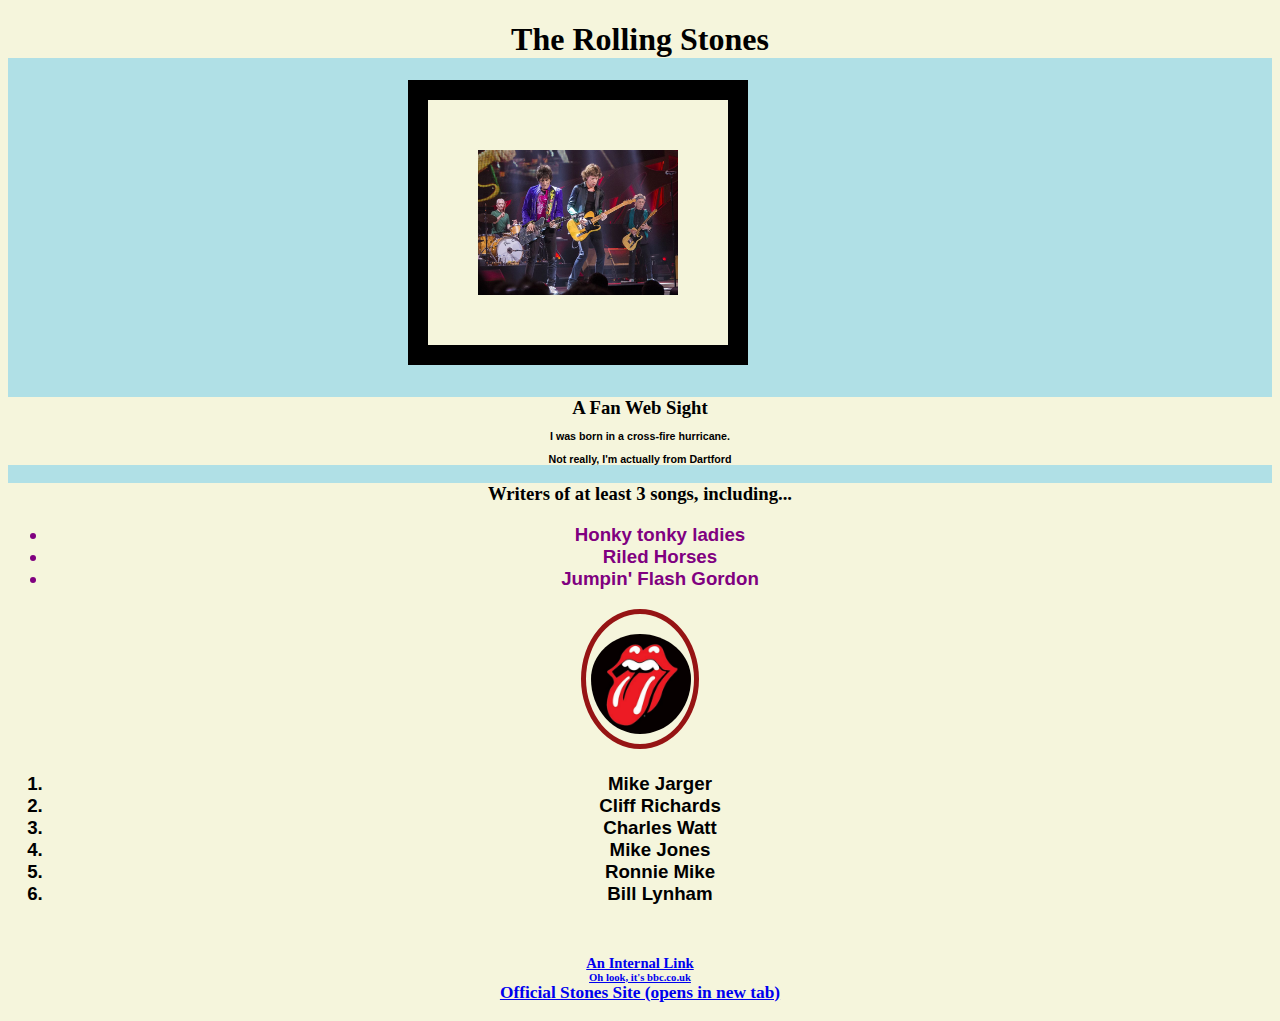
==== index.html @ cd0116bb "Created a bad website" ====
<!DOCTYPE html>
<html lang="en">
<head>
    <meta charset="UTF-8">
    <meta name="viewport" content="width=device-width, initial-scale=1.0">
    <title>Unofficial Rolling Stones Page lol</title>
    <link rel="stylesheet" href="styles.css">
</head>

<body>

    
    <h1 class="headings">The Rolling Stones</h1>
    
    <img class="heading-img" src="stones.jpg" alt="A promo photo of several old men"/>
    
    
    <h3 class="headings">A Fan Web Sight</h7>
    
    <p class="mainText">I was born in a cross-fire hurricane.</p>
    <p class="mainText">Not really, I'm actually from Dartford</p>
    
    <h3 class="headings">Writers of at least 3 songs, including...</h>
    <ul id="songList"><li>Honky tonky ladies</li><li>Riled Horses</li><li>Jumpin' Flash Gordon</li></ul>
    

    <img class="round-img" src="lips.jpg" alt="The Lips Logo"/>
    
    <ol id="bandMembers">
        <li>Mike Jarger</li>
        <li>Cliff Richards</li>
        <li>Charles Watt</li>
        <li>Mike Jones</li>
        <li>Ronnie Mike</li>
        <li>Bill Lynham</li>
    </ol>

    <nav class="navBar">
         
        <li id="internalLink"><a href="page1.html">An Internal Link</a></li>
        <li id="BBC"><a href="https://www.bbc.co.uk/">Oh look, it's bbc.co.uk</a></li>
        <li id="realSite"><a target="_blank" href="https://rollingstones.com/">Official Stones Site (opens in new tab)</a></li>
        </nav>
</body>
</html>
---- styles.css ----
* {
    background-color: beige;
  }

body {
  font-family:'Lucida Sans', 'Lucida Sans Regular', 'Lucida Grande', 'Lucida Sans Unicode', Geneva, Verdana, sans-serif;
  background-color: powderblue;

}

.headings {
  font-family: Georgia, 'Times New Roman', Times, serif;
  text-decoration: wavy;
  text-align: center;
}

.heading-img {
  width: 200px;
  padding: 50px;
  border: 20px solid black;
  margin-bottom: 10px;
  margin-left: 400px;
}

.round-img {
  width: 100px;
  height: 100px;
  border: 5px solid #961414;
  padding-top: 20px;
  padding-bottom: 10px;
  padding-left: 5px;
  padding-right: 3px;
  border-radius: 50%;

}

.lost-img {
  border: 2px solid #444
}

.navBar{
  margin-top: 50px;
  align-items: center;
}

.mainText{
  font-family:'Lucida Sans', 'Lucida Sans Regular', 'Lucida Grande', 'Lucida Sans Unicode', Geneva, Verdana, sans-serif;
  font-size: 8pt;
}

#BBC {
  font-size: 8pt;
}

#internalLink {
  font-size: 11pt;
  text-align: center;
}

#realSite {
  font-size: 13pt;
  text-align: center;
}

#songList {
  color: purple;
  text-align: center;
  font-family:'Lucida Sans', 'Lucida Sans Regular', 'Lucida Grande', 'Lucida Sans Unicode', Geneva, Verdana, sans-serif;
}

#bandMembers {
  font-family:'Lucida Sans', 'Lucida Sans Regular', 'Lucida Grande', 'Lucida Sans Unicode', Geneva, Verdana, sans-serif;
  color: blue
  text-align: center;
}
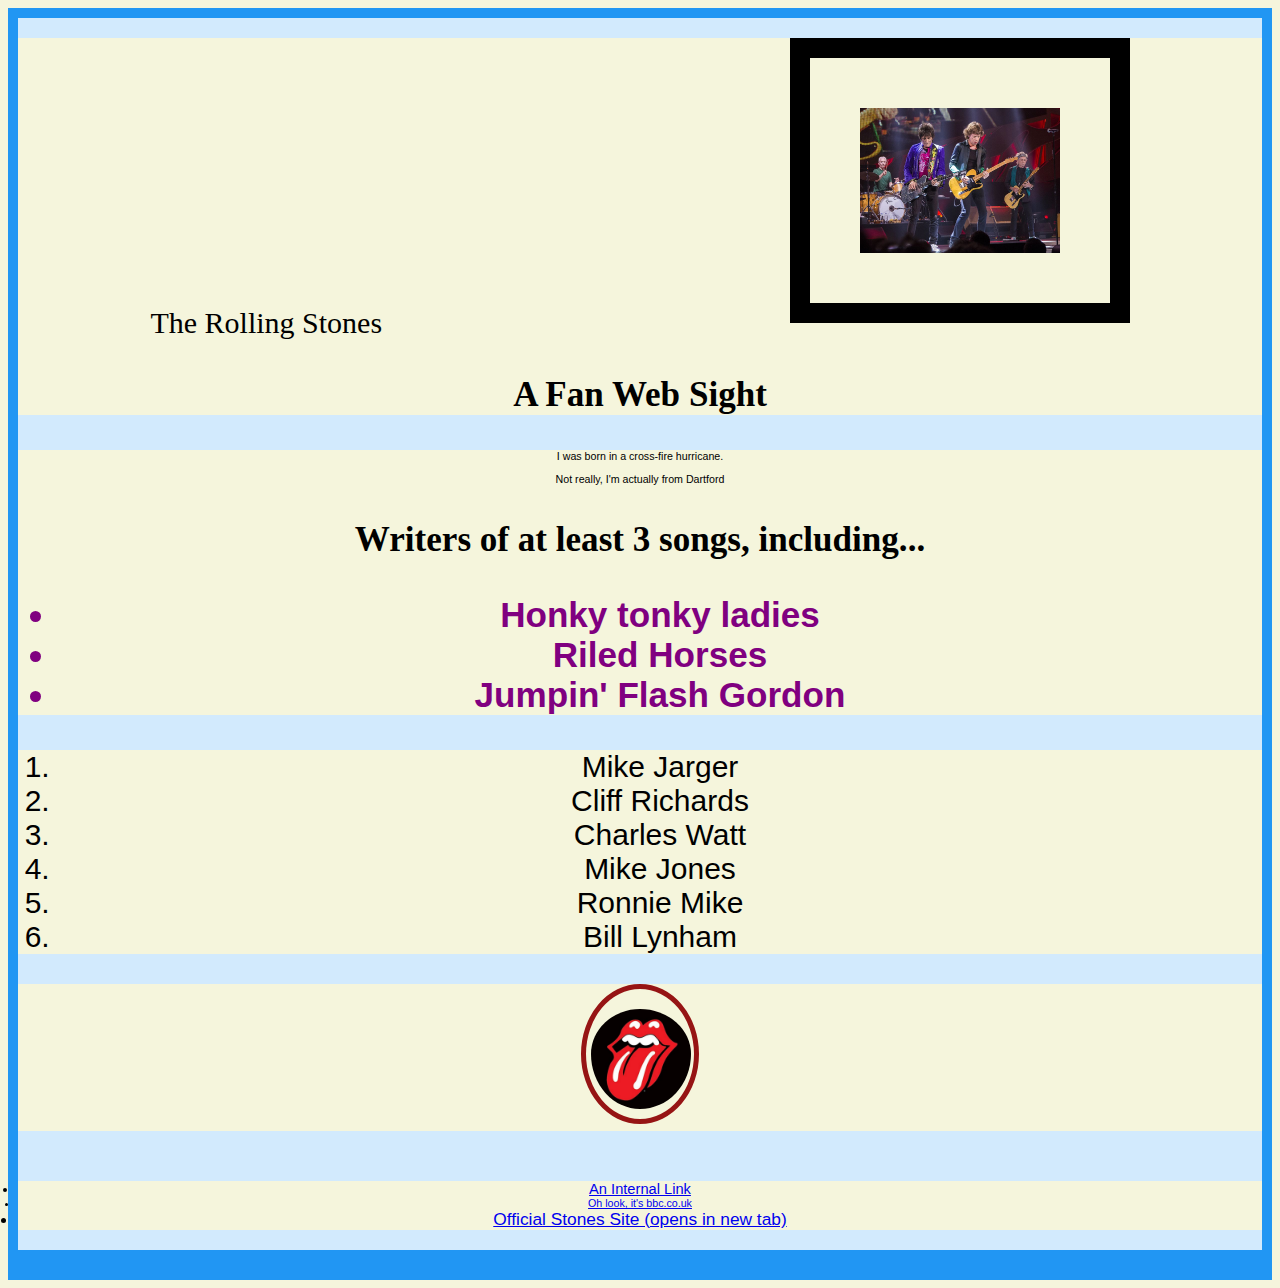
==== commit 0ca23cf8: "adding more stuff" ====
--- a/index.html
+++ b/index.html
@@ -9,37 +9,62 @@
 
 <body>
 
-    
-    <h1 class="headings">The Rolling Stones</h1>
-    
-    <img class="heading-img" src="stones.jpg" alt="A promo photo of several old men"/>
-    
-    
-    <h3 class="headings">A Fan Web Sight</h7>
-    
-    <p class="mainText">I was born in a cross-fire hurricane.</p>
-    <p class="mainText">Not really, I'm actually from Dartford</p>
-    
-    <h3 class="headings">Writers of at least 3 songs, including...</h>
-    <ul id="songList"><li>Honky tonky ladies</li><li>Riled Horses</li><li>Jumpin' Flash Gordon</li></ul>
-    
+    <div class="grid-container">
 
-    <img class="round-img" src="lips.jpg" alt="The Lips Logo"/>
-    
-    <ol id="bandMembers">
-        <li>Mike Jarger</li>
-        <li>Cliff Richards</li>
-        <li>Charles Watt</li>
-        <li>Mike Jones</li>
-        <li>Ronnie Mike</li>
-        <li>Bill Lynham</li>
-    </ol>
+        <!-- Beginning of header -->
+        <div class="header">
+            <div class="headings">The Rolling Stones</h1>
+            
+            <img class="heading-img" src="stones.jpg" alt="A promo photo of several old men"/>
+            
+            
+            <h3 class="headings">A Fan Web Sight</h7>
+        </div>
+        
 
-    <nav class="navBar">
-         
-        <li id="internalLink"><a href="page1.html">An Internal Link</a></li>
-        <li id="BBC"><a href="https://www.bbc.co.uk/">Oh look, it's bbc.co.uk</a></li>
-        <li id="realSite"><a target="_blank" href="https://rollingstones.com/">Official Stones Site (opens in new tab)</a></li>
-        </nav>
+        <!-- Beginning of main body -->
+
+        <div class="main">
+            <p class="mainText">I was born in a cross-fire hurricane.</p>
+            <p class="mainText">Not really, I'm actually from Dartford</p>
+            
+            <h3 class="headings">Writers of at least 3 songs, including...</h>
+            <ul id="songList"><li>Honky tonky ladies</li><li>Riled Horses</li><li>Jumpin' Flash Gordon</li></ul>
+            
+
+            
+        </div>
+        
+        <!-- Beginning of Menu -->
+        <div class="menu">
+            <ol id="bandMembers">
+                <li>Mike Jarger</li>
+                <li>Cliff Richards</li>
+                <li>Charles Watt</li>
+                <li>Mike Jones</li>
+                <li>Ronnie Mike</li>
+                <li>Bill Lynham</li>
+            </ol>
+        </div>
+        
+
+
+        <!-- Beginning of right side -->
+        <div class="right-side">
+            <img class="round-img" src="lips.jpg" alt="The Lips Logo"/>
+        </div>
+
+
+        <!-- Beginning of footer -->
+        <div class="footer">
+            <nav class="navBar">
+                
+                <li id="internalLink"><a href="page1.html">An Internal Link</a></li>
+                <li id="BBC"><a href="https://www.bbc.co.uk/">Oh look, it's bbc.co.uk</a></li>
+                <li id="realSite"><a target="_blank" href="https://rollingstones.com/">Official Stones Site (opens in new tab)</a></li>
+                </nav>
+        </div>
+       
+    </div>
 </body>
 </html>--- a/styles.css
+++ b/styles.css
@@ -6,6 +6,30 @@
   font-family:'Lucida Sans', 'Lucida Sans Regular', 'Lucida Grande', 'Lucida Sans Unicode', Geneva, Verdana, sans-serif;
   background-color: powderblue;
 
+}
+
+.header { grid-area: header; }
+.menu { grid-area: menu; }
+.main { grid-area: main; }
+.right-side { grid-area: right; }
+.footer { grid-area: footer; }
+
+.grid-container {
+  display: grid;
+  grid-template-areas:
+    'header header header header header header'
+    'menu main main main right right'
+    'menu footer footer footer footer footer';
+  gap: 10px;
+  background-color: #2196F3;
+  padding: 10px;
+}
+
+.grid-container > div {
+  background-color: rgba(255, 255, 255, 0.8);
+  text-align: center;
+  padding: 20px 0;
+  font-size: 30px;
 }
 
 .headings {
@@ -73,3 +97,5 @@
   color: blue
   text-align: center;
 }
+
+
